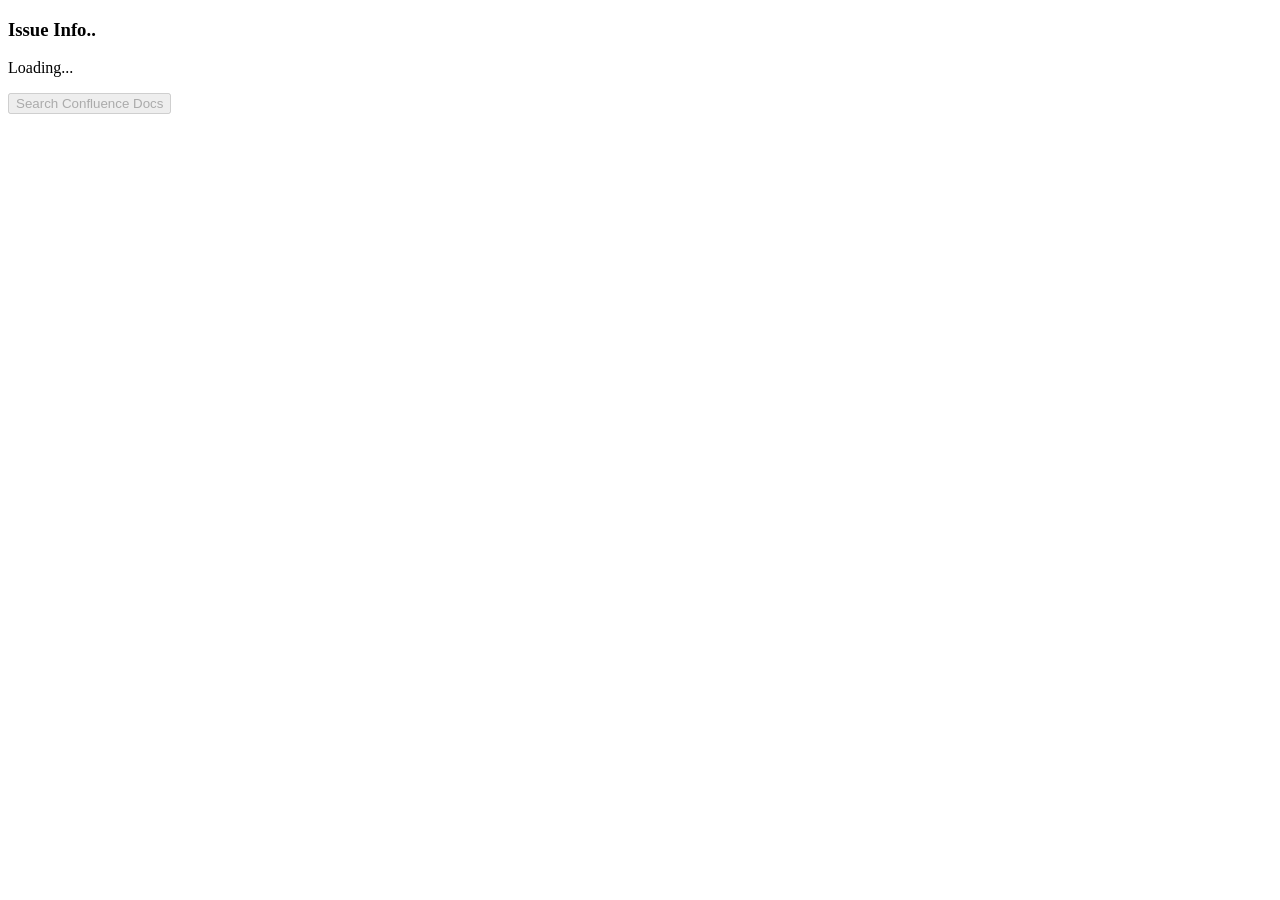
==== panel.html @ 52a60fe3 "Update panel.html" ====
<!DOCTYPE html>
<html lang="en">
<head>
 
  
  <title>Issue Details</title>
  <script src="https://assets.hydrogen.sagittarius.connect.product.adaptavist.com/public/js/bridge.js"></script>
  
</head>
<body>
<div>
    <h3>Issue Info..</h3>
    <p id="status">Loading...</p>
    <button id="searchConfluence" disabled>Search Confluence Docs</button>
</div>
</body>
</html>
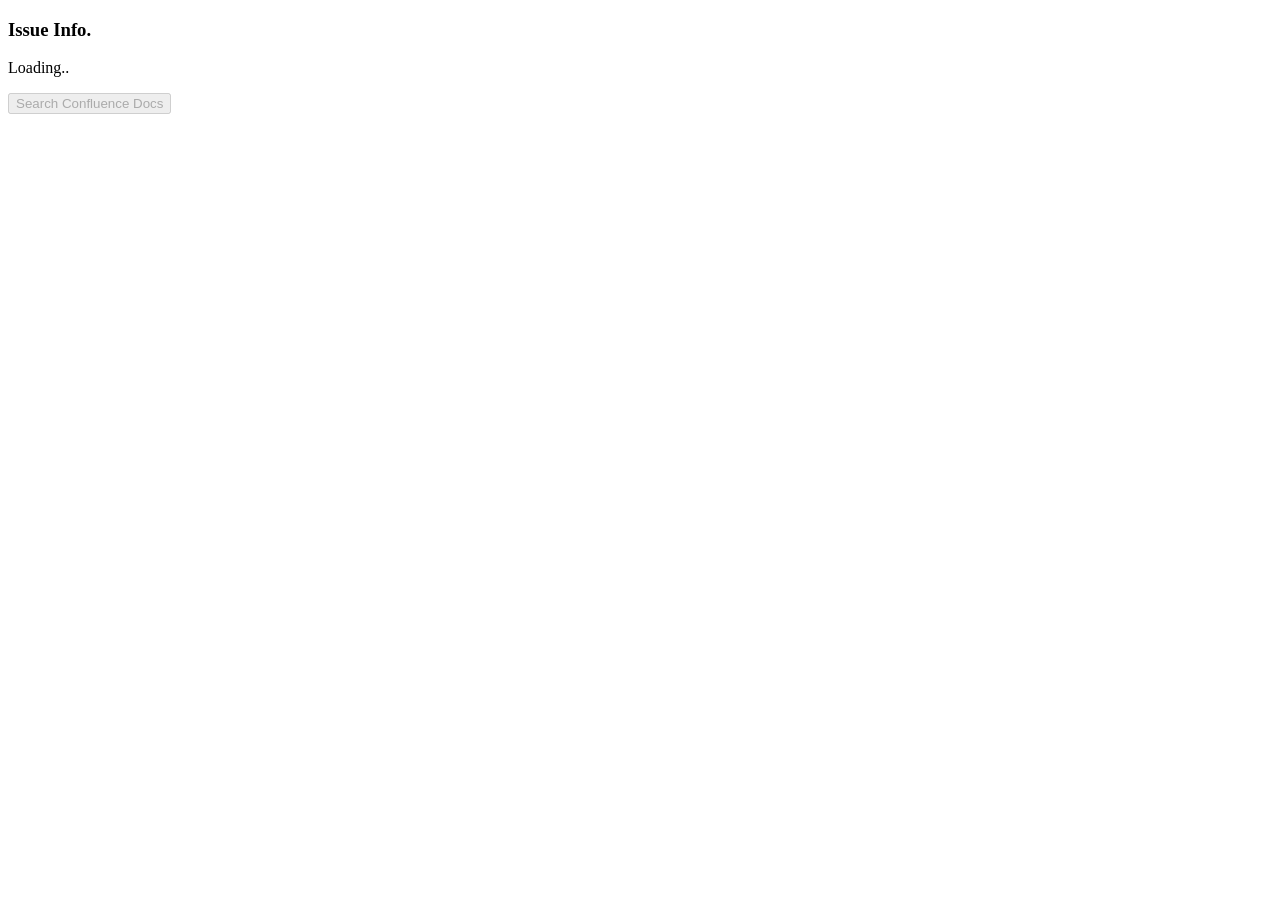
==== commit 2d20fc2f: "Update panel.html" ====
--- a/panel.html
+++ b/panel.html
@@ -1,16 +1,13 @@
 <!DOCTYPE html>
 <html lang="en">
 <head>
- 
-  
+  <meta charset="UTF-8">
   <title>Issue Details</title>
-  <script src="https://assets.hydrogen.sagittarius.connect.product.adaptavist.com/public/js/bridge.js"></script>
-  
 </head>
 <body>
 <div>
-    <h3>Issue Info..</h3>
-    <p id="status">Loading...</p>
+    <h3>Issue Info.</h3>
+    <p id="status">Loading..</p>
     <button id="searchConfluence" disabled>Search Confluence Docs</button>
 </div>
 </body>
